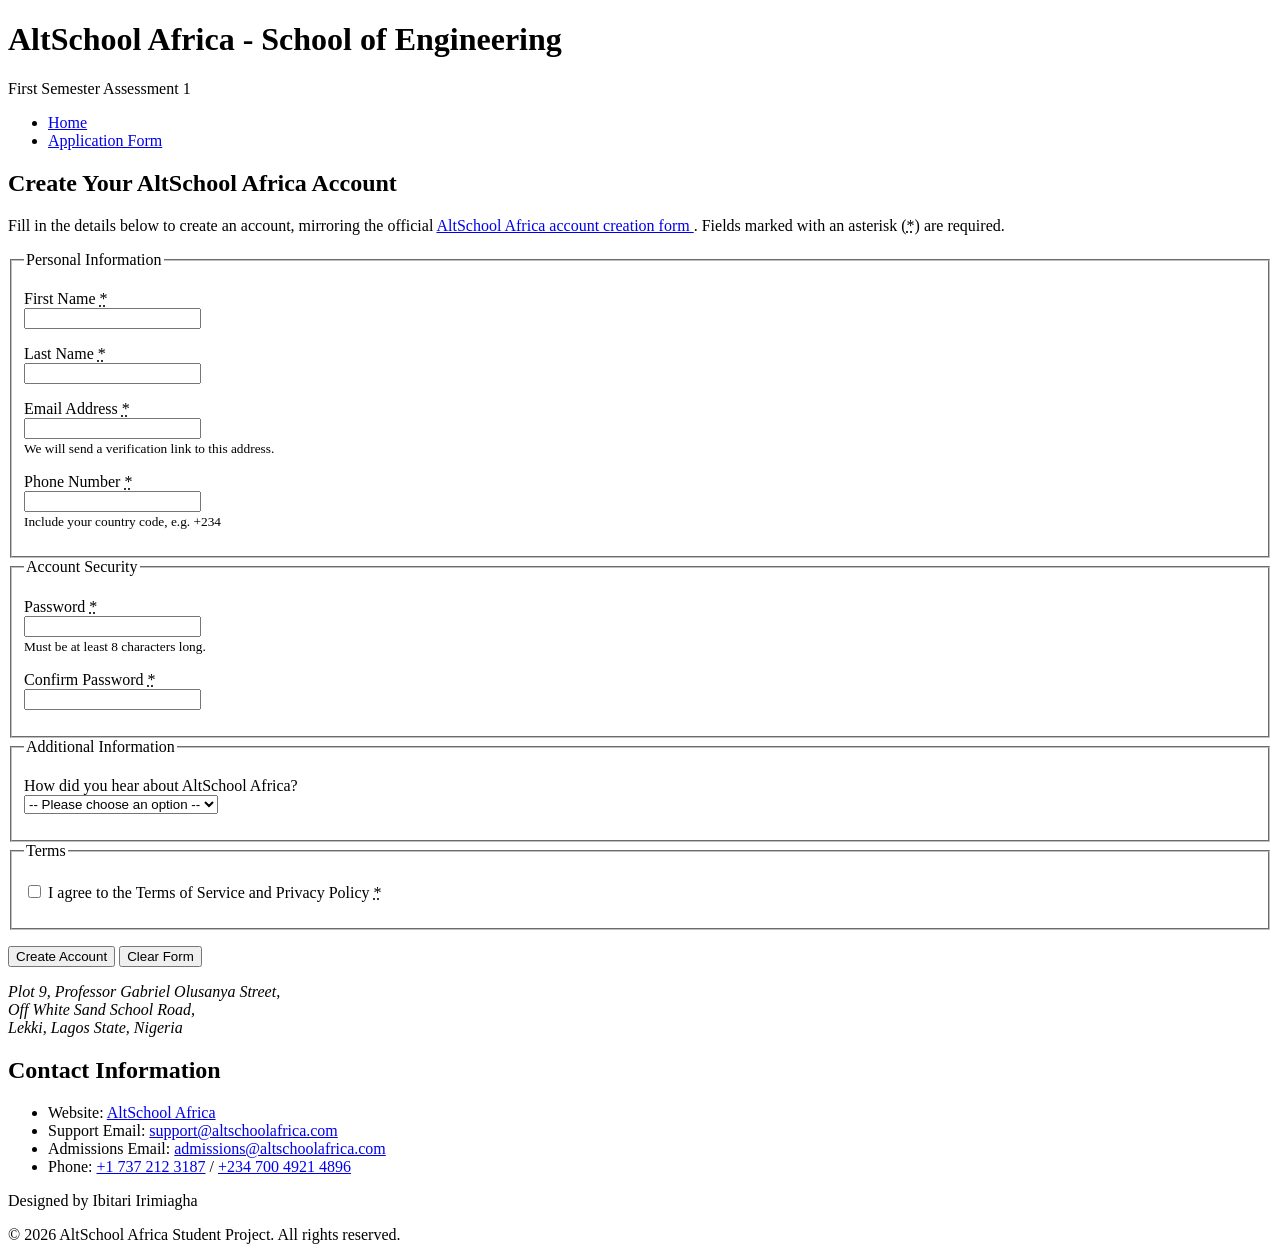
==== form.html @ 2d463393 "Keep only assessment files" ====
<!DOCTYPE html>
<html lang="en">
<head>
  <meta charset="UTF-8">
  <meta name="viewport" content="width=device-width, initial-scale=1.0">
  <title>First Semester Assessment 1 - Application Form | AltSchool Africa</title>
</head>
<body>

  <header>
    <h1>AltSchool Africa - School of Engineering</h1>
    <p>First Semester Assessment 1</p>
    <nav aria-label="Primary navigation">
      <ul>
        <li><a href="index.html">Home</a></li>
        <li><a href="form.html" aria-current="page">Application Form</a></li>
      </ul>
    </nav>
  </header>

  <main>

    <section aria-labelledby="form-heading">
      <h2 id="form-heading">Create Your AltSchool Africa Account</h2>
      <p>
        Fill in the details below to create an account, mirroring the
        official
        <a href="https://portal.altschoolafrica.com/auth/create-account">
          AltSchool Africa account creation form
        </a>.
        Fields marked with an asterisk (<abbr title="required">*</abbr>)
        are required.
      </p>

      <form action="#" method="post">

        <fieldset>
          <legend>Personal Information</legend>

          <p>
            <label for="firstName">First Name <abbr title="required">*</abbr></label><br>
            <input type="text" id="firstName" name="firstName" autocomplete="given-name" required aria-required="true">
          </p>

          <p>
            <label for="lastName">Last Name <abbr title="required">*</abbr></label><br>
            <input type="text" id="lastName" name="lastName" autocomplete="family-name" required aria-required="true">
          </p>

          <p>
            <label for="email">Email Address <abbr title="required">*</abbr></label><br>
            <input type="email" id="email" name="email" autocomplete="email" required aria-required="true" aria-describedby="emailHint">
            <br>
            <small id="emailHint">We will send a verification link to this address.</small>
          </p>

          <p>
            <label for="phone">Phone Number <abbr title="required">*</abbr></label><br>
            <input type="tel" id="phone" name="phone" autocomplete="tel" required aria-required="true" aria-describedby="phoneHint">
            <br>
            <small id="phoneHint">Include your country code, e.g. +234</small>
          </p>
        </fieldset>

        <fieldset>
          <legend>Account Security</legend>

          <p>
            <label for="password">Password <abbr title="required">*</abbr></label><br>
            <input type="password" id="password" name="password" autocomplete="new-password" required aria-required="true" minlength="8" aria-describedby="passwordHint">
            <br>
            <small id="passwordHint">Must be at least 8 characters long.</small>
          </p>

          <p>
            <label for="confirmPassword">Confirm Password <abbr title="required">*</abbr></label><br>
            <input type="password" id="confirmPassword" name="confirmPassword" autocomplete="new-password" required aria-required="true">
          </p>
        </fieldset>

        <fieldset>
          <legend>Additional Information</legend>

          <p>
            <label for="referral">How did you hear about AltSchool Africa?</label><br>
            <select id="referral" name="referral">
              <option value="">-- Please choose an option --</option>
              <option value="social-media">Social Media</option>
              <option value="friend">Friend or Colleague</option>
              <option value="search-engine">Search Engine</option>
              <option value="event">Event or Webinar</option>
              <option value="other">Other</option>
            </select>
          </p>
        </fieldset>

        <fieldset>
          <legend>Terms</legend>
          <p>
            <input type="checkbox" id="terms" name="terms" required aria-required="true">
            <label for="terms">
              I agree to the Terms of Service and Privacy Policy
              <abbr title="required">*</abbr>
            </label>
          </p>
        </fieldset>

        <p>
          <button type="submit">Create Account</button>
          <button type="reset">Clear Form</button>
        </p>

      </form>
    </section>

  </main>

  <footer>
    <address>
      Plot 9, Professor Gabriel Olusanya Street,<br>
      Off White Sand School Road,<br>
      Lekki, Lagos State, Nigeria
    </address>

    <section aria-labelledby="contact-heading">
      <h2 id="contact-heading">Contact Information</h2>
      <ul>
        <li>Website: <a href="https://www.altschoolafrica.com/">AltSchool Africa</a></li>
        <li>Support Email: <a href="mailto:support@altschoolafrica.com">support@altschoolafrica.com</a></li>
        <li>Admissions Email: <a href="mailto:admissions@altschoolafrica.com">admissions@altschoolafrica.com</a></li>
        <li>Phone: <a href="tel:+17372123187">+1 737 212 3187</a> / <a href="tel:+2347004921896">+234 700 4921 4896</a></li>
      </ul>
    </section>

    <p>Designed by Ibitari Irimiagha</p>
    <p>&copy; 2026 AltSchool Africa Student Project. All rights reserved.</p>
  </footer>

</body>
</html>
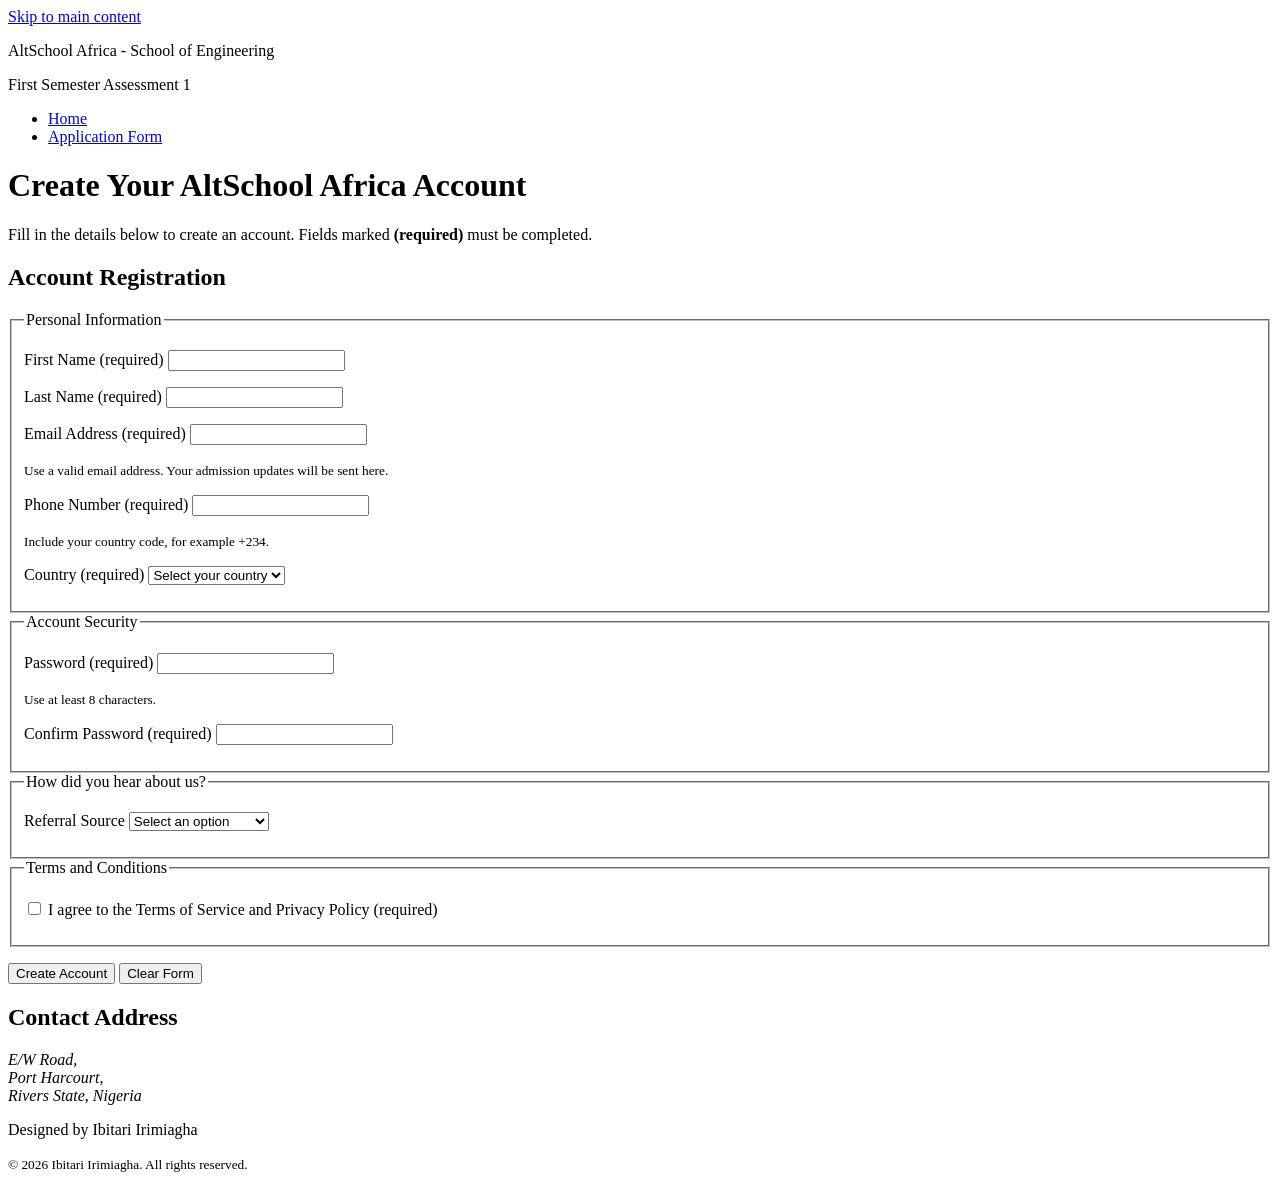
==== commit 554d1081: "Add files via upload" ====
--- a/form.html
+++ b/form.html
@@ -1,140 +1,135 @@
-<!DOCTYPE html>
-<html lang="en">
-<head>
-  <meta charset="UTF-8">
-  <meta name="viewport" content="width=device-width, initial-scale=1.0">
-  <title>First Semester Assessment 1 - Application Form | AltSchool Africa</title>
-</head>
-<body>
-
-  <header>
-    <h1>AltSchool Africa - School of Engineering</h1>
-    <p>First Semester Assessment 1</p>
-    <nav aria-label="Primary navigation">
-      <ul>
-        <li><a href="index.html">Home</a></li>
-        <li><a href="form.html" aria-current="page">Application Form</a></li>
-      </ul>
-    </nav>
-  </header>
-
-  <main>
-
-    <section aria-labelledby="form-heading">
-      <h2 id="form-heading">Create Your AltSchool Africa Account</h2>
-      <p>
-        Fill in the details below to create an account, mirroring the
-        official
-        <a href="https://portal.altschoolafrica.com/auth/create-account">
-          AltSchool Africa account creation form
-        </a>.
-        Fields marked with an asterisk (<abbr title="required">*</abbr>)
-        are required.
-      </p>
-
-      <form action="#" method="post">
-
-        <fieldset>
-          <legend>Personal Information</legend>
-
-          <p>
-            <label for="firstName">First Name <abbr title="required">*</abbr></label><br>
-            <input type="text" id="firstName" name="firstName" autocomplete="given-name" required aria-required="true">
-          </p>
-
-          <p>
-            <label for="lastName">Last Name <abbr title="required">*</abbr></label><br>
-            <input type="text" id="lastName" name="lastName" autocomplete="family-name" required aria-required="true">
-          </p>
-
-          <p>
-            <label for="email">Email Address <abbr title="required">*</abbr></label><br>
-            <input type="email" id="email" name="email" autocomplete="email" required aria-required="true" aria-describedby="emailHint">
-            <br>
-            <small id="emailHint">We will send a verification link to this address.</small>
-          </p>
-
-          <p>
-            <label for="phone">Phone Number <abbr title="required">*</abbr></label><br>
-            <input type="tel" id="phone" name="phone" autocomplete="tel" required aria-required="true" aria-describedby="phoneHint">
-            <br>
-            <small id="phoneHint">Include your country code, e.g. +234</small>
-          </p>
-        </fieldset>
-
-        <fieldset>
-          <legend>Account Security</legend>
-
-          <p>
-            <label for="password">Password <abbr title="required">*</abbr></label><br>
-            <input type="password" id="password" name="password" autocomplete="new-password" required aria-required="true" minlength="8" aria-describedby="passwordHint">
-            <br>
-            <small id="passwordHint">Must be at least 8 characters long.</small>
-          </p>
-
-          <p>
-            <label for="confirmPassword">Confirm Password <abbr title="required">*</abbr></label><br>
-            <input type="password" id="confirmPassword" name="confirmPassword" autocomplete="new-password" required aria-required="true">
-          </p>
-        </fieldset>
-
-        <fieldset>
-          <legend>Additional Information</legend>
-
-          <p>
-            <label for="referral">How did you hear about AltSchool Africa?</label><br>
-            <select id="referral" name="referral">
-              <option value="">-- Please choose an option --</option>
-              <option value="social-media">Social Media</option>
-              <option value="friend">Friend or Colleague</option>
-              <option value="search-engine">Search Engine</option>
-              <option value="event">Event or Webinar</option>
-              <option value="other">Other</option>
-            </select>
-          </p>
-        </fieldset>
-
-        <fieldset>
-          <legend>Terms</legend>
-          <p>
-            <input type="checkbox" id="terms" name="terms" required aria-required="true">
-            <label for="terms">
-              I agree to the Terms of Service and Privacy Policy
-              <abbr title="required">*</abbr>
-            </label>
-          </p>
-        </fieldset>
-
-        <p>
-          <button type="submit">Create Account</button>
-          <button type="reset">Clear Form</button>
-        </p>
-
-      </form>
-    </section>
-
-  </main>
-
-  <footer>
-    <address>
-      Plot 9, Professor Gabriel Olusanya Street,<br>
-      Off White Sand School Road,<br>
-      Lekki, Lagos State, Nigeria
-    </address>
-
-    <section aria-labelledby="contact-heading">
-      <h2 id="contact-heading">Contact Information</h2>
-      <ul>
-        <li>Website: <a href="https://www.altschoolafrica.com/">AltSchool Africa</a></li>
-        <li>Support Email: <a href="mailto:support@altschoolafrica.com">support@altschoolafrica.com</a></li>
-        <li>Admissions Email: <a href="mailto:admissions@altschoolafrica.com">admissions@altschoolafrica.com</a></li>
-        <li>Phone: <a href="tel:+17372123187">+1 737 212 3187</a> / <a href="tel:+2347004921896">+234 700 4921 4896</a></li>
-      </ul>
-    </section>
-
-    <p>Designed by Ibitari Irimiagha</p>
-    <p>&copy; 2026 AltSchool Africa Student Project. All rights reserved.</p>
-  </footer>
-
-</body>
+<!DOCTYPE html>
+<html lang="en">
+<head>
+  <meta charset="UTF-8">
+  <meta name="viewport" content="width=device-width, initial-scale=1.0">
+  <meta name="description" content="Create account form modelled on the AltSchool Africa sign-up form.">
+  <meta name="author" content="Ibitari Irimiagha">
+  <title>Create Account | First Semester Assessment 1 | AltSchool Africa</title>
+</head>
+<body>
+
+  <a href="#main-content">Skip to main content</a>
+
+  <header>
+    <p>AltSchool Africa - School of Engineering</p>
+    <p>First Semester Assessment 1</p>
+    <nav aria-label="Global navigation">
+      <ul>
+        <li><a href="index.html">Home</a></li>
+        <li><a href="form.html" aria-current="page">Application Form</a></li>
+      </ul>
+    </nav>
+  </header>
+
+  <main id="main-content">
+
+    <h1>Create Your AltSchool Africa Account</h1>
+    <p>
+      Fill in the details below to create an account. Fields marked
+      <strong>(required)</strong> must be completed.
+    </p>
+
+    <form action="#" method="post" aria-labelledby="form-title">
+      <h2 id="form-title">Account Registration</h2>
+
+      <fieldset>
+        <legend>Personal Information</legend>
+
+        <p>
+          <label for="first-name">First Name (required)</label>
+          <input type="text" id="first-name" name="first_name" autocomplete="given-name" required>
+        </p>
+
+        <p>
+          <label for="last-name">Last Name (required)</label>
+          <input type="text" id="last-name" name="last_name" autocomplete="family-name" required>
+        </p>
+
+        <p>
+          <label for="email">Email Address (required)</label>
+          <input type="email" id="email" name="email" autocomplete="email" required aria-describedby="email-hint">
+        </p>
+        <p id="email-hint"><small>Use a valid email address. Your admission updates will be sent here.</small></p>
+
+        <p>
+          <label for="phone">Phone Number (required)</label>
+          <input type="tel" id="phone" name="phone" autocomplete="tel" inputmode="tel" required aria-describedby="phone-hint">
+        </p>
+        <p id="phone-hint"><small>Include your country code, for example +234.</small></p>
+
+        <p>
+          <label for="country">Country (required)</label>
+          <select id="country" name="country" autocomplete="country-name" required>
+            <option value="">Select your country</option>
+            <option value="nigeria">Nigeria</option>
+            <option value="ghana">Ghana</option>
+            <option value="kenya">Kenya</option>
+            <option value="south-africa">South Africa</option>
+            <option value="uganda">Uganda</option>
+            <option value="tanzania">Tanzania</option>
+            <option value="rwanda">Rwanda</option>
+            <option value="other">Other</option>
+          </select>
+        </p>
+      </fieldset>
+
+      <fieldset>
+        <legend>Account Security</legend>
+
+        <p>
+          <label for="password">Password (required)</label>
+          <input type="password" id="password" name="password" autocomplete="new-password" minlength="8" required aria-describedby="password-hint">
+        </p>
+        <p id="password-hint"><small>Use at least 8 characters.</small></p>
+
+        <p>
+          <label for="confirm-password">Confirm Password (required)</label>
+          <input type="password" id="confirm-password" name="confirm_password" autocomplete="new-password" minlength="8" required>
+        </p>
+      </fieldset>
+
+      <fieldset>
+        <legend>How did you hear about us?</legend>
+        <p>
+          <label for="referral">Referral Source</label>
+          <select id="referral" name="referral">
+            <option value="">Select an option</option>
+            <option value="social-media">Social Media</option>
+            <option value="friend">Friend or Colleague</option>
+            <option value="search-engine">Search Engine</option>
+            <option value="event">Event or Webinar</option>
+            <option value="other">Other</option>
+          </select>
+        </p>
+      </fieldset>
+
+      <fieldset>
+        <legend>Terms and Conditions</legend>
+        <p>
+          <input type="checkbox" id="terms" name="terms" required>
+          <label for="terms">I agree to the Terms of Service and Privacy Policy (required)</label>
+        </p>
+      </fieldset>
+
+      <p>
+        <button type="submit">Create Account</button>
+        <button type="reset">Clear Form</button>
+      </p>
+    </form>
+
+  </main>
+
+  <footer>
+    <h2>Contact Address</h2>
+    <address>
+      E/W Road,<br>
+      Port Harcourt,<br>
+      Rivers State, Nigeria
+    </address>
+    <p>Designed by Ibitari Irimiagha</p>
+    <p><small>&copy; 2026 Ibitari Irimiagha. All rights reserved.</small></p>
+  </footer>
+
+</body>
 </html>
